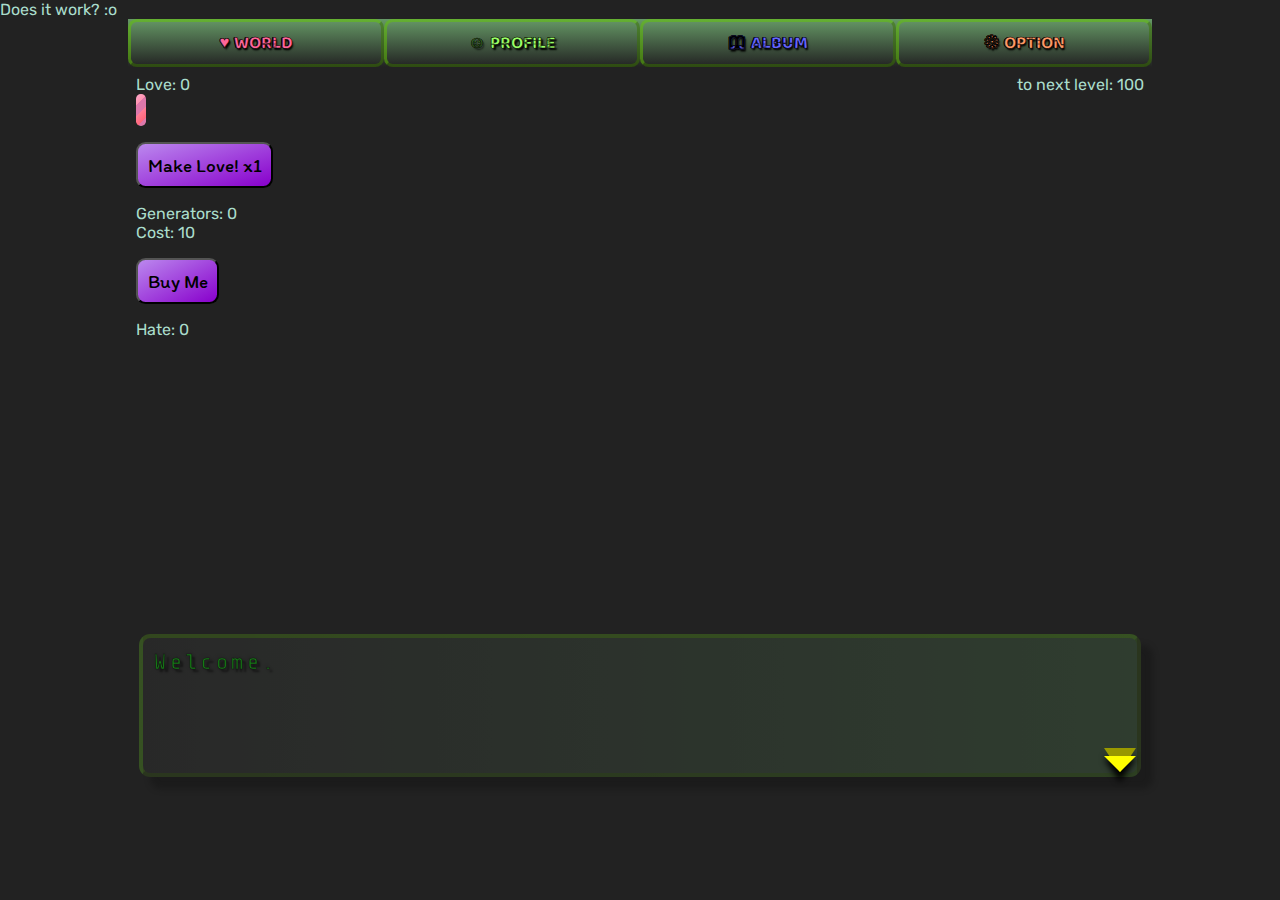
==== adal.html @ 19cec1d2 "Update adal.html" ====
<html>
	<head>
	
	    <title>Test Game</title>
	    <link rel="shortcut icon" type="image/x-icon" href={Favicon} />
	    <base target="_self">
		<!-- <link rel="stylesheet" type="text/css" href="interface.css" /> -->
		
        <link href="https://fonts.googleapis.com/css?family=Baloo|Itim|Share+Tech+Mono|Rubik" rel="stylesheet">
        
        <meta name="viewport" content="width=device-width, initial-scale=1.0">
		
	</head>
	
	<style>
	    
	    body {
	        background: #222;
	        color: #ADC;
			font-family: "Rubik", "Segoe UI", "Dejavu sans", Arial;
			font-size: 1.0em;
			margin: 0 auto;
	    }
		
		button {
	        background: linear-gradient(to bottom right, #B8E, #80C);
	        border-radius: 0.5em;
	        padding: 0.5em;
	        font-family: "Itim", "Corbel", cursive;
	        font-size: 1.2em;
	    }
	    
	    .everything {
	        display: grid;
	        max-width: 1024px;
	        margin: 0 auto;
	        /*grid-template-rows: 20% 50%;*/
	    }
	    
	    .menu {
	        background: linear-gradient(#696, #222);
	        display: grid;
	        width: 100%;
	        margin: 0 auto;
	        grid-template-columns: 25% 25% 25% 25%;
	    }
	    
	    .menu-item {
	        color: #000;
            border: 0.2em outset rgba(100, 200, 0, 0.5);
            border-radius: 0.5em;
            padding: 0.2em;
            font-size: 1.1em;
            font-weight: bold;
            font-family: "Baloo", cursive;
            text-align: center;
            vertical-align: middle;
            text-transform: uppercase;
            -webkit-text-stroke: 0.025em #000;
            text-shadow:
                0.1em 0.1em 0.1em #000,
                -0.025em -0.025em 0 #000,  
                0.025em 0.025em 0 #000,
                -0.025em -0.025em 0 #000,
                0.025em 0.025em 0 #000;
        }
        
        .menu-item:hover {
            border: 0.2em inset rgba(180, 0, 220, 0.5);
            background-image: radial-gradient(#363, #696, #9A9);
            transition: 0.5s;
        }
        
        #item1, #item2, #item3, #item4 {
            all: inherit;
            background: none;
            border: none;
        }
        
        #item1 {
            color: #F69;
        }
        #item1:hover {
            color: #F00;
        }
        #item2 {
            color: #9F6;
        }
        #item2:hover {
            color: #0FC;
        }
        #item3 {
            color: #66F;
        }
        #item3:hover {
            color: #03F;
        }
        #item4 {
            color: #F96;
        }
        #item4:hover {
            color: #FC0;
        }
	    
	.container {
	    margin: 0.5em;
	    display: block;
	    height: 60vh;
	}
		
	#page1 {
	        display: block;
	    }
	    
	    #page2, #page3, #page4 {
	        display: none;
	    }
	    
	    #love-bar {
	        width: 1%;
	        height: 2em;
	        border-radius: 0.3em;
	        background: repeating-linear-gradient(135deg,transparent, transparent 0.5em, #D7A 0.5em, #D7A 1em), linear-gradient(135deg, #FAC, #F00, #FAC);
	        background-size: 400% 400%;
	        background-position-x:0%;
	        animation: barStripes 14s linear infinite;
	    }
	    
        #arrow-down {
    		width: 0;
    		height: 0;
    		border-left: 1.0em solid transparent;
    		border-right: 1.0em solid transparent;
    		border-top: 1.0em dashed #FF0;
    		border-color: linear-gradient(to bottom, #FF0, #990);
    		position: absolute;
    		display: block;
    		bottom: 1em;
		    right: 1em;
		    animation: arrowDown 1s linear infinite;
		}
		
		#arrow-down-shade {
    		width: 0;
    		height: 0;
    		border-left: 1.0em solid transparent;
    		border-right: 1.0em solid transparent;
    		border-top: 1.5em solid #990;
    		position: absolute;
    		display: block;
    		bottom: 1em;
		    right: 1em;
		    animation: arrowDown 1s linear infinite;
		    filter: drop-shadow(0px 10px 3px rgba(0,0,0,1));
		}
	    
	    
	    
	    .text {
		    position: relative;
		    bottom: 0;
		    left: 0;
	    }
		
		#textbox {
			font-size: 1.4em;
			font-family: "Share Tech Mono", monospace;
			color: #0F0;
			letter-spacing: .15em;
			background: linear-gradient(to right, #333, #464);
			margin: 0.5em;
			padding: 0.5em;
			min-height: 5em;
			border-radius: 0.5em;
			border: 0.2em outset rgba(100, 200, 0, 0.5);
			box-shadow: 0.5em 0.5em 0.3em #111;
			-webkit-text-stroke: 0.025em #000;
            text-shadow:
                0.15em 0.15em 0.1em #000,
                -0.1em -0.1em 0.1em #333,  
                0.05em 0.05em 0.1em #222,
                -0.05em -0.05em 0.1em #222,
                0.1em 0.1em 0.1em #333;
			/*filter: alpha(opacity=100);*/
            opacity: 0.0;
		}

		#caret {
			border-right: 0.5em solid;
			animation: caret 1s steps(1) infinite;
		}

		@keyframes caret { /* blinking effect */
			50% { border-color: transparent };
		}
		
		@keyframes arrowDown {
          0%, 100% {
            bottom: 1.5em;
            transform: rotateY(0deg);
          }
          50% {
            bottom: 1em;
            transform: rotateY(180deg);
          }
        }
        
        @keyframes barStripes {
            0%{
        		background-position-x:130%;
        	}
        	50% {
        		background-position-x:0%;
        	}
        	100% {
        		background-position-x:-130%;
        	}
        }
		
		
		
		@media screen and (max-width: 568px){
		    .menu-item {
                font-size: 0.8em;
		    }
		    
		    #textbox {
			    font-size: 1.1em;
		    }
		}
	
	</style>
	
	<body>
	
		Does it work? :o
	
	<div class="everything">
	
	<div class="menu">
        <div class="menu-item"> <!-- World / Love -->
            <div id="item1">♥ World</div>
        </div>
        <div class="menu-item"> <!-- Characters / Profiles -->
            <div id="item2">☺ Profile</div>
        </div>
        <div class="menu-item"> <!-- Album -->
            <div id="item3">🕮 Album</div>
        </div>
        <div class="menu-item"> <!-- Settings -->
            <div id="item4">⚙ Option</div>
        </div>
	</div>
	    
	<div class="container">
	
	    <div id="page1">
    	Love: <span id="love_count">0</span>
    	<span style="float: right">to next level: <span id="toNextLvl">100</span></span>
    	<div id="love-bar"></div>
    	<p>
    	<button onClick="makeLove(1)">Make Love! x<span id="level">1</span></button>
    	
    	<p><p>
    	Generators: <span id="generators">0</span><br>
        Cost: <span id="generatorCost">10</span>
    	<p>
    	<button id="generatorsButton" onClick="buygenerator()">Buy Me</button>
    	
    	<p>
    	<div id="divHate">Hate: 0</div>
    	<p>
    	
    	</div> <!-- page1 -->
    	
    	<div id="page2">
    	    Profiles
    	    <p>
    	    blah blah blah
    	</div> <!-- page2 -->
    	
    	<div id="page3">
    	    Album
    	    <p>
    	    something to do
    	</div> <!-- page3 -->
    	
    	<div id="page4">
    	    Option
    	    <p>
    	    change stuffs
    	    copyright
    	</div> <!-- page4 -->
	
	</div> <!-- container -->
	
	<div class="text">
    	<div id="textbox">
    	    Welcome.
    	</div>
    	
    	<div id="arrow-down-shade"></div>
    	<div id="arrow-down"></div>
	</div>
	
	</div> <!-- everything -->
	

		
		
	<script type="text/javascript" src="https://raw.github.com/ruby-j/ruby-j.github.io/master/function.js"></script>
	<script type="text/javascript" src="event.js"></script>
	<script type="text/javascript" src="effect.js"></script>
	
	</body>

</html>
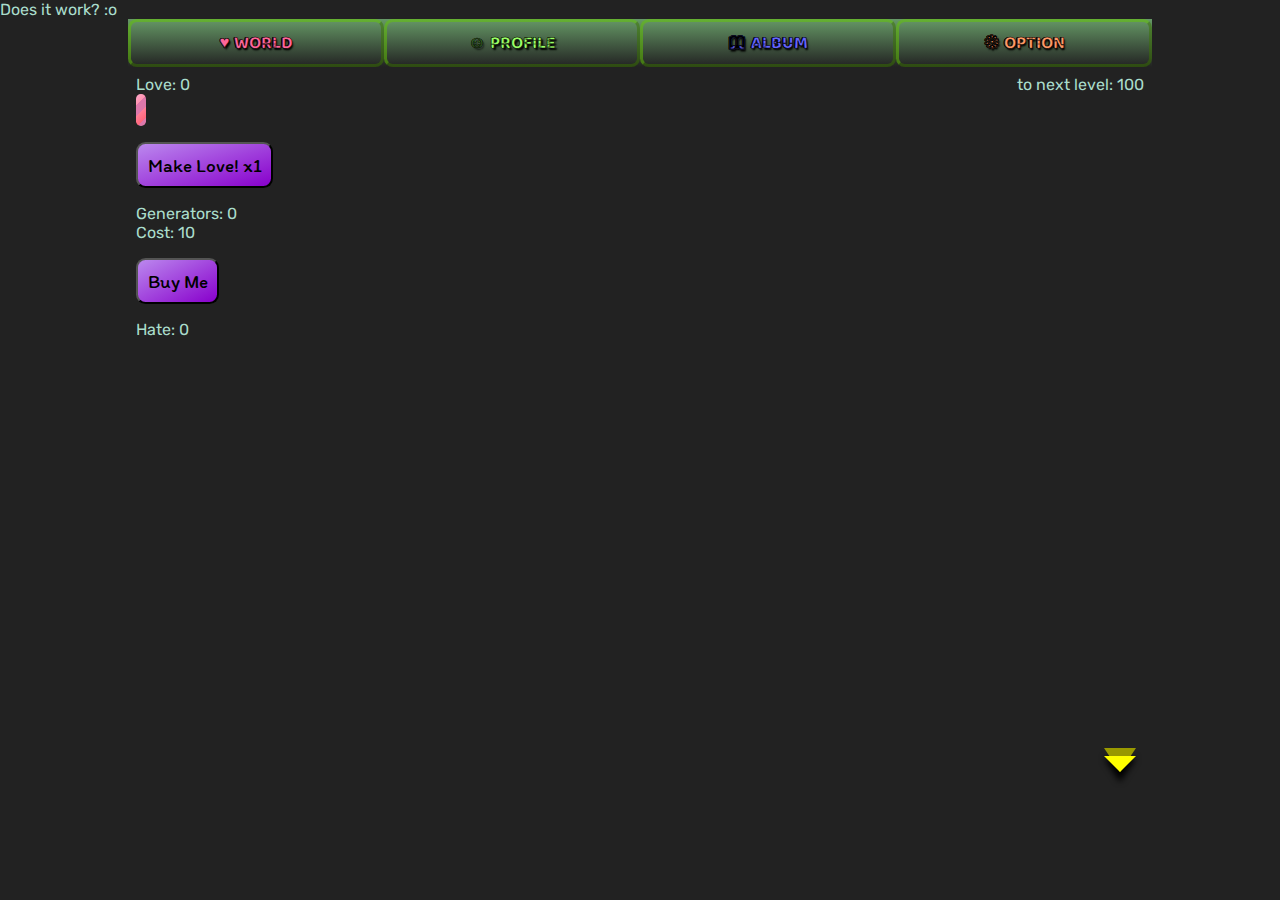
==== commit 294289a4: "Update adal.html" ====
--- a/adal.html
+++ b/adal.html
@@ -309,8 +309,8 @@
 		
 		
 	<script type="text/javascript" src="https://raw.github.com/ruby-j/ruby-j.github.io/master/function.js"></script>
-	<script type="text/javascript" src="event.js"></script>
-	<script type="text/javascript" src="effect.js"></script>
+	<script type="text/javascript" src="/master/event.js"></script>
+	<script type="text/javascript" src="ruby-j.github.io/effect.js"></script>
 	
 	</body>
 
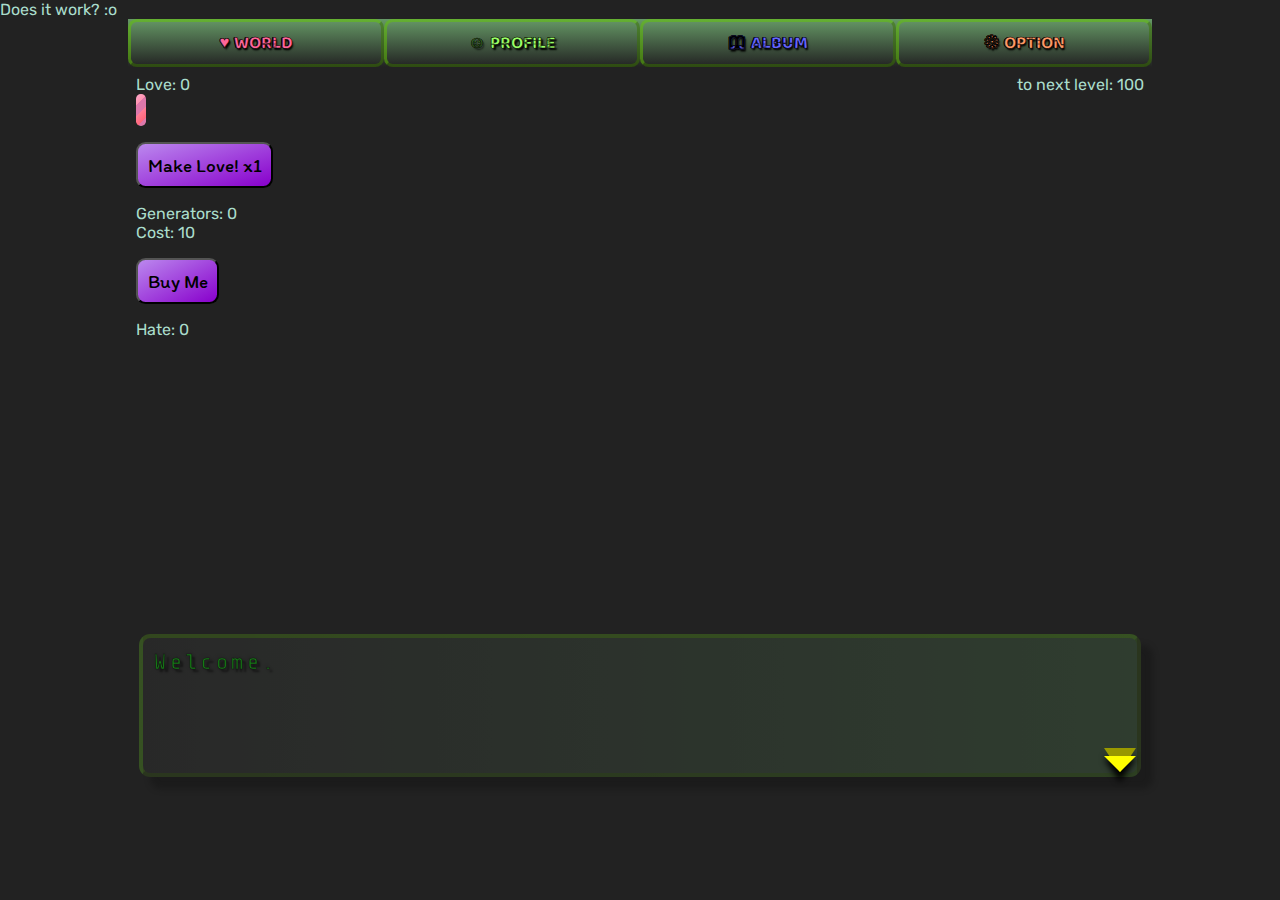
==== commit 859d3ad3: "Update adal.html" ====
--- a/adal.html
+++ b/adal.html
@@ -308,9 +308,9 @@
 
 		
 		
-	<script type="text/javascript" src="https://raw.github.com/ruby-j/ruby-j.github.io/master/function.js"></script>
-	<script type="text/javascript" src="/master/event.js"></script>
-	<script type="text/javascript" src="ruby-j.github.io/effect.js"></script>
+	<script type="text/javascript" src="https://ruby-j.github.io/master/function.js"></script>
+	<script type="text/javascript" src="https://ruby-j.github.io/master/event.js"></script>
+	<script type="text/javascript" src="https://ruby-j.github.io/effect.js"></script>
 	
 	</body>
 
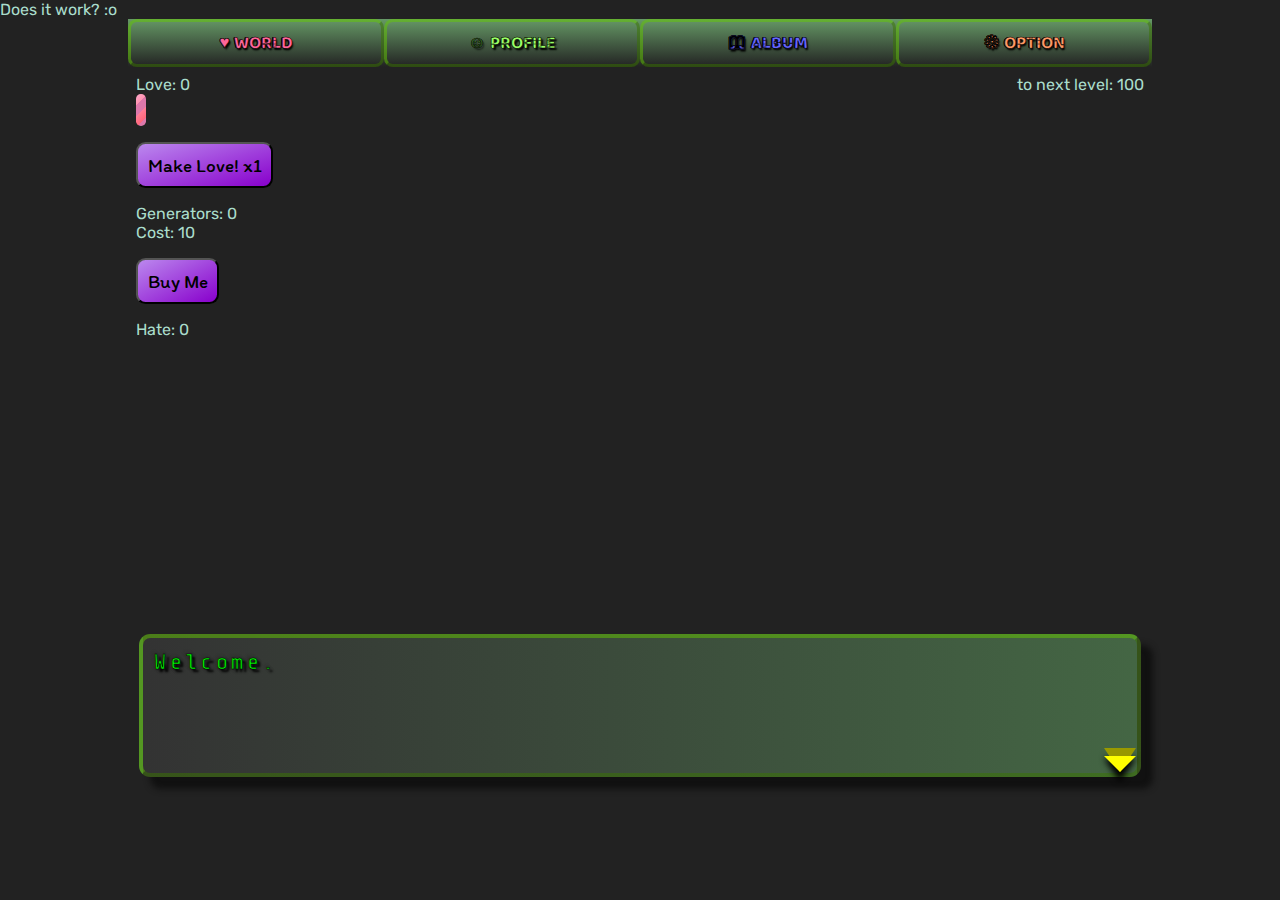
==== commit e26fb938: "Update adal.html" ====
--- a/adal.html
+++ b/adal.html
@@ -311,6 +311,14 @@
 	<script type="text/javascript" src="https://ruby-j.github.io/master/function.js"></script>
 	<script type="text/javascript" src="https://ruby-j.github.io/master/event.js"></script>
 	<script type="text/javascript" src="https://ruby-j.github.io/effect.js"></script>
+		
+	<script type="text/javascript" src="function.js"></script>
+	<script type="text/javascript" src="event.js"></script>
+	<script type="text/javascript" src="effect.js"></script>
+		
+	<script type="text/javascript" src="/function.js"></script>
+	<script type="text/javascript" src="/event.js"></script>
+	<script type="text/javascript" src="/effect.js"></script>
 	
 	</body>
 
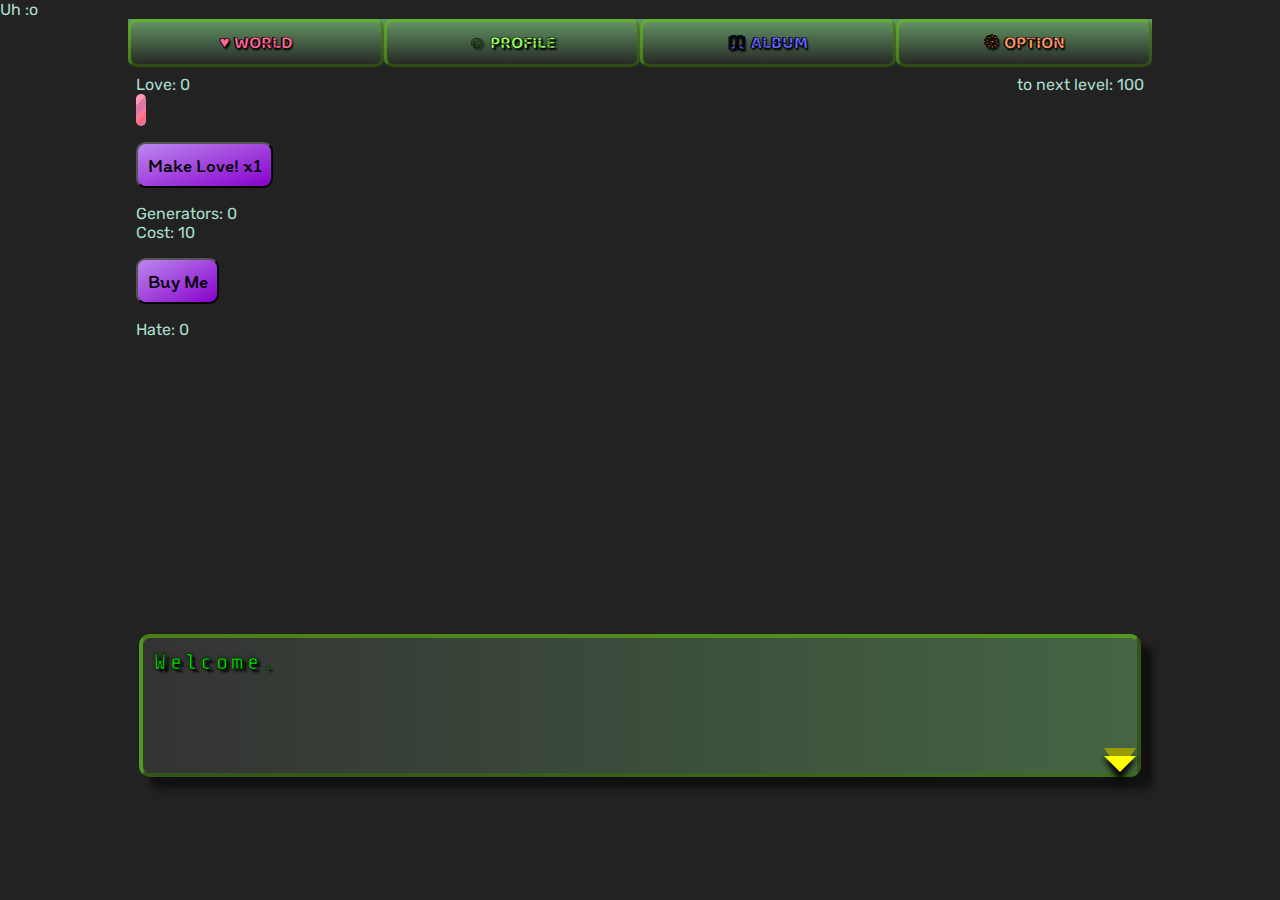
==== commit 29047524: "Update adal.html" ====
--- a/adal.html
+++ b/adal.html
@@ -233,7 +233,7 @@
 	
 	<body>
 	
-		Does it work? :o
+		Uh :o
 	
 	<div class="everything">
 	
@@ -308,8 +308,8 @@
 
 		
 		
-	<script type="text/javascript" src="https://ruby-j.github.io/master/function.js"></script>
-	<script type="text/javascript" src="https://ruby-j.github.io/master/event.js"></script>
+	<script type="text/javascript" src="https://ruby-j.github.io/function.js"></script>
+	<script type="text/javascript" src="https://ruby-j.github.io/event.js"></script>
 	<script type="text/javascript" src="https://ruby-j.github.io/effect.js"></script>
 		
 	<script type="text/javascript" src="function.js"></script>
@@ -319,6 +319,14 @@
 	<script type="text/javascript" src="/function.js"></script>
 	<script type="text/javascript" src="/event.js"></script>
 	<script type="text/javascript" src="/effect.js"></script>
+		
+	<script src="/function.js"></script>
+	<script src="/event.js"></script>
+	<script src="/effect.js"></script>
+		
+	<script src="/master/function.js"></script>
+	<script src="/master/event.js"></script>
+	<script src="/master/effect.js"></script>
 	
 	</body>
 
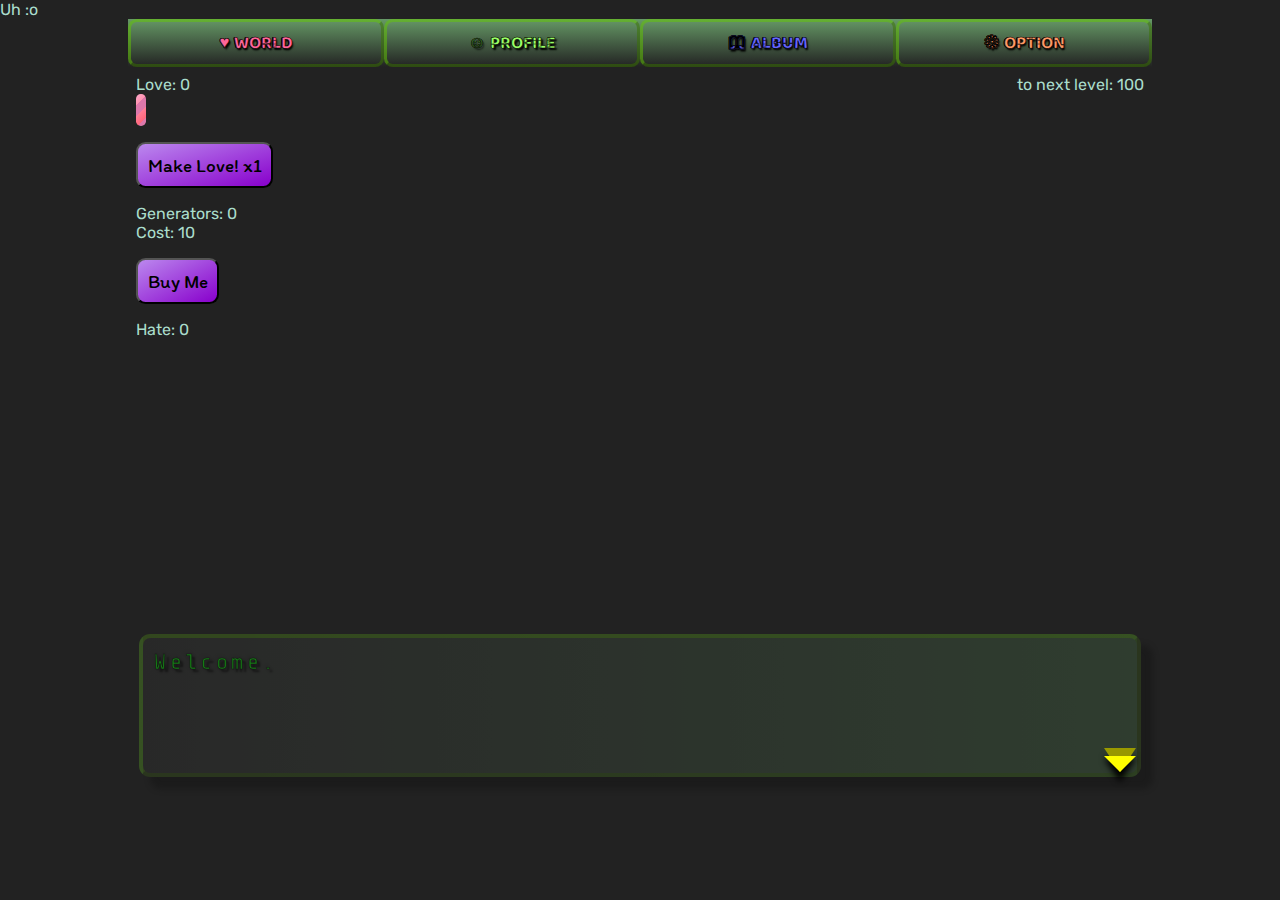
==== commit 0c977022: "Update adal.html" ====
--- a/adal.html
+++ b/adal.html
@@ -1,235 +1,17 @@
 <html>
 	<head>
 	
-	    <title>Test Game</title>
+	    <title>ADAL (WIP)</title>
 	    <link rel="shortcut icon" type="image/x-icon" href={Favicon} />
 	    <base target="_self">
-		<!-- <link rel="stylesheet" type="text/css" href="interface.css" /> -->
 		
         <link href="https://fonts.googleapis.com/css?family=Baloo|Itim|Share+Tech+Mono|Rubik" rel="stylesheet">
         
         <meta name="viewport" content="width=device-width, initial-scale=1.0">
 		
+	<link rel="stylesheet" type="text/css" href="adal.css">
+		
 	</head>
-	
-	<style>
-	    
-	    body {
-	        background: #222;
-	        color: #ADC;
-			font-family: "Rubik", "Segoe UI", "Dejavu sans", Arial;
-			font-size: 1.0em;
-			margin: 0 auto;
-	    }
-		
-		button {
-	        background: linear-gradient(to bottom right, #B8E, #80C);
-	        border-radius: 0.5em;
-	        padding: 0.5em;
-	        font-family: "Itim", "Corbel", cursive;
-	        font-size: 1.2em;
-	    }
-	    
-	    .everything {
-	        display: grid;
-	        max-width: 1024px;
-	        margin: 0 auto;
-	        /*grid-template-rows: 20% 50%;*/
-	    }
-	    
-	    .menu {
-	        background: linear-gradient(#696, #222);
-	        display: grid;
-	        width: 100%;
-	        margin: 0 auto;
-	        grid-template-columns: 25% 25% 25% 25%;
-	    }
-	    
-	    .menu-item {
-	        color: #000;
-            border: 0.2em outset rgba(100, 200, 0, 0.5);
-            border-radius: 0.5em;
-            padding: 0.2em;
-            font-size: 1.1em;
-            font-weight: bold;
-            font-family: "Baloo", cursive;
-            text-align: center;
-            vertical-align: middle;
-            text-transform: uppercase;
-            -webkit-text-stroke: 0.025em #000;
-            text-shadow:
-                0.1em 0.1em 0.1em #000,
-                -0.025em -0.025em 0 #000,  
-                0.025em 0.025em 0 #000,
-                -0.025em -0.025em 0 #000,
-                0.025em 0.025em 0 #000;
-        }
-        
-        .menu-item:hover {
-            border: 0.2em inset rgba(180, 0, 220, 0.5);
-            background-image: radial-gradient(#363, #696, #9A9);
-            transition: 0.5s;
-        }
-        
-        #item1, #item2, #item3, #item4 {
-            all: inherit;
-            background: none;
-            border: none;
-        }
-        
-        #item1 {
-            color: #F69;
-        }
-        #item1:hover {
-            color: #F00;
-        }
-        #item2 {
-            color: #9F6;
-        }
-        #item2:hover {
-            color: #0FC;
-        }
-        #item3 {
-            color: #66F;
-        }
-        #item3:hover {
-            color: #03F;
-        }
-        #item4 {
-            color: #F96;
-        }
-        #item4:hover {
-            color: #FC0;
-        }
-	    
-	.container {
-	    margin: 0.5em;
-	    display: block;
-	    height: 60vh;
-	}
-		
-	#page1 {
-	        display: block;
-	    }
-	    
-	    #page2, #page3, #page4 {
-	        display: none;
-	    }
-	    
-	    #love-bar {
-	        width: 1%;
-	        height: 2em;
-	        border-radius: 0.3em;
-	        background: repeating-linear-gradient(135deg,transparent, transparent 0.5em, #D7A 0.5em, #D7A 1em), linear-gradient(135deg, #FAC, #F00, #FAC);
-	        background-size: 400% 400%;
-	        background-position-x:0%;
-	        animation: barStripes 14s linear infinite;
-	    }
-	    
-        #arrow-down {
-    		width: 0;
-    		height: 0;
-    		border-left: 1.0em solid transparent;
-    		border-right: 1.0em solid transparent;
-    		border-top: 1.0em dashed #FF0;
-    		border-color: linear-gradient(to bottom, #FF0, #990);
-    		position: absolute;
-    		display: block;
-    		bottom: 1em;
-		    right: 1em;
-		    animation: arrowDown 1s linear infinite;
-		}
-		
-		#arrow-down-shade {
-    		width: 0;
-    		height: 0;
-    		border-left: 1.0em solid transparent;
-    		border-right: 1.0em solid transparent;
-    		border-top: 1.5em solid #990;
-    		position: absolute;
-    		display: block;
-    		bottom: 1em;
-		    right: 1em;
-		    animation: arrowDown 1s linear infinite;
-		    filter: drop-shadow(0px 10px 3px rgba(0,0,0,1));
-		}
-	    
-	    
-	    
-	    .text {
-		    position: relative;
-		    bottom: 0;
-		    left: 0;
-	    }
-		
-		#textbox {
-			font-size: 1.4em;
-			font-family: "Share Tech Mono", monospace;
-			color: #0F0;
-			letter-spacing: .15em;
-			background: linear-gradient(to right, #333, #464);
-			margin: 0.5em;
-			padding: 0.5em;
-			min-height: 5em;
-			border-radius: 0.5em;
-			border: 0.2em outset rgba(100, 200, 0, 0.5);
-			box-shadow: 0.5em 0.5em 0.3em #111;
-			-webkit-text-stroke: 0.025em #000;
-            text-shadow:
-                0.15em 0.15em 0.1em #000,
-                -0.1em -0.1em 0.1em #333,  
-                0.05em 0.05em 0.1em #222,
-                -0.05em -0.05em 0.1em #222,
-                0.1em 0.1em 0.1em #333;
-			/*filter: alpha(opacity=100);*/
-            opacity: 0.0;
-		}
-
-		#caret {
-			border-right: 0.5em solid;
-			animation: caret 1s steps(1) infinite;
-		}
-
-		@keyframes caret { /* blinking effect */
-			50% { border-color: transparent };
-		}
-		
-		@keyframes arrowDown {
-          0%, 100% {
-            bottom: 1.5em;
-            transform: rotateY(0deg);
-          }
-          50% {
-            bottom: 1em;
-            transform: rotateY(180deg);
-          }
-        }
-        
-        @keyframes barStripes {
-            0%{
-        		background-position-x:130%;
-        	}
-        	50% {
-        		background-position-x:0%;
-        	}
-        	100% {
-        		background-position-x:-130%;
-        	}
-        }
-		
-		
-		
-		@media screen and (max-width: 568px){
-		    .menu-item {
-                font-size: 0.8em;
-		    }
-		    
-		    #textbox {
-			    font-size: 1.1em;
-		    }
-		}
-	
-	</style>
 	
 	<body>
 	
@@ -307,7 +89,7 @@
 	
 
 		
-		
+	<!--	
 	<script type="text/javascript" src="https://ruby-j.github.io/function.js"></script>
 	<script type="text/javascript" src="https://ruby-j.github.io/event.js"></script>
 	<script type="text/javascript" src="https://ruby-j.github.io/effect.js"></script>
@@ -319,14 +101,12 @@
 	<script type="text/javascript" src="/function.js"></script>
 	<script type="text/javascript" src="/event.js"></script>
 	<script type="text/javascript" src="/effect.js"></script>
+
+	-->
 		
 	<script src="/function.js"></script>
 	<script src="/event.js"></script>
 	<script src="/effect.js"></script>
-		
-	<script src="/master/function.js"></script>
-	<script src="/master/event.js"></script>
-	<script src="/master/effect.js"></script>
 	
 	</body>
 
--- a/adal.css
+++ b/adal.css
@@ -0,0 +1,214 @@
+body {
+	        background: #222;
+	        color: #ADC;
+			font-family: "Rubik", "Segoe UI", "Dejavu sans", Arial;
+			font-size: 1.0em;
+			margin: 0 auto;
+	    }
+		
+		button {
+	        background: linear-gradient(to bottom right, #B8E, #80C);
+	        border-radius: 0.5em;
+	        padding: 0.5em;
+	        font-family: "Itim", "Corbel", cursive;
+	        font-size: 1.2em;
+	    }
+	    
+	    .everything {
+	        display: grid;
+	        max-width: 1024px;
+	        margin: 0 auto;
+	        /*grid-template-rows: 20% 50%;*/
+	    }
+	    
+	    .menu {
+	        background: linear-gradient(#696, #222);
+	        display: grid;
+	        width: 100%;
+	        margin: 0 auto;
+	        grid-template-columns: 25% 25% 25% 25%;
+	    }
+	    
+	    .menu-item {
+	        color: #000;
+            border: 0.2em outset rgba(100, 200, 0, 0.5);
+            border-radius: 0.5em;
+            padding: 0.2em;
+            font-size: 1.1em;
+            font-weight: bold;
+            font-family: "Baloo", cursive;
+            text-align: center;
+            vertical-align: middle;
+            text-transform: uppercase;
+            -webkit-text-stroke: 0.025em #000;
+            text-shadow:
+                0.1em 0.1em 0.1em #000,
+                -0.025em -0.025em 0 #000,  
+                0.025em 0.025em 0 #000,
+                -0.025em -0.025em 0 #000,
+                0.025em 0.025em 0 #000;
+        }
+        
+        .menu-item:hover {
+            border: 0.2em inset rgba(180, 0, 220, 0.5);
+            background-image: radial-gradient(#363, #696, #9A9);
+            transition: 0.5s;
+        }
+        
+        #item1, #item2, #item3, #item4 {
+            all: inherit;
+            background: none;
+            border: none;
+        }
+        
+        #item1 {
+            color: #F69;
+        }
+        #item1:hover {
+            color: #F00;
+        }
+        #item2 {
+            color: #9F6;
+        }
+        #item2:hover {
+            color: #0FC;
+        }
+        #item3 {
+            color: #66F;
+        }
+        #item3:hover {
+            color: #03F;
+        }
+        #item4 {
+            color: #F96;
+        }
+        #item4:hover {
+            color: #FC0;
+        }
+	    
+	.container {
+	    margin: 0.5em;
+	    display: block;
+	    height: 60vh;
+	}
+		
+	#page1 {
+	        display: block;
+	    }
+	    
+	    #page2, #page3, #page4 {
+	        display: none;
+	    }
+	    
+	    #love-bar {
+	        width: 1%;
+	        height: 2em;
+	        border-radius: 0.3em;
+	        background: repeating-linear-gradient(135deg,transparent, transparent 0.5em, #D7A 0.5em, #D7A 1em), linear-gradient(135deg, #FAC, #F00, #FAC);
+	        background-size: 400% 400%;
+	        background-position-x:0%;
+	        animation: barStripes 14s linear infinite;
+	    }
+	    
+        #arrow-down {
+    		width: 0;
+    		height: 0;
+    		border-left: 1.0em solid transparent;
+    		border-right: 1.0em solid transparent;
+    		border-top: 1.0em dashed #FF0;
+    		border-color: linear-gradient(to bottom, #FF0, #990);
+    		position: absolute;
+    		display: block;
+    		bottom: 1em;
+		    right: 1em;
+		    animation: arrowDown 1s linear infinite;
+		}
+		
+		#arrow-down-shade {
+    		width: 0;
+    		height: 0;
+    		border-left: 1.0em solid transparent;
+    		border-right: 1.0em solid transparent;
+    		border-top: 1.5em solid #990;
+    		position: absolute;
+    		display: block;
+    		bottom: 1em;
+		    right: 1em;
+		    animation: arrowDown 1s linear infinite;
+		    filter: drop-shadow(0px 10px 3px rgba(0,0,0,1));
+		}
+	    
+	    
+	    
+	    .text {
+		    position: relative;
+		    bottom: 0;
+		    left: 0;
+	    }
+		
+		#textbox {
+			font-size: 1.4em;
+			font-family: "Share Tech Mono", monospace;
+			color: #0F0;
+			letter-spacing: .15em;
+			background: linear-gradient(to right, #333, #464);
+			margin: 0.5em;
+			padding: 0.5em;
+			min-height: 5em;
+			border-radius: 0.5em;
+			border: 0.2em outset rgba(100, 200, 0, 0.5);
+			box-shadow: 0.5em 0.5em 0.3em #111;
+			-webkit-text-stroke: 0.025em #000;
+            text-shadow:
+                0.15em 0.15em 0.1em #000,
+                -0.1em -0.1em 0.1em #333,  
+                0.05em 0.05em 0.1em #222,
+                -0.05em -0.05em 0.1em #222,
+                0.1em 0.1em 0.1em #333;
+			/*filter: alpha(opacity=100);*/
+            opacity: 0.0;
+		}
+
+		#caret {
+			border-right: 0.5em solid;
+			animation: caret 1s steps(1) infinite;
+		}
+
+		@keyframes caret { /* blinking effect */
+			50% { border-color: transparent };
+		}
+		
+		@keyframes arrowDown {
+          0%, 100% {
+            bottom: 1.5em;
+            transform: rotateY(0deg);
+          }
+          50% {
+            bottom: 1em;
+            transform: rotateY(180deg);
+          }
+        }
+        
+        @keyframes barStripes {
+            0%{
+        		background-position-x:130%;
+        	}
+        	50% {
+        		background-position-x:0%;
+        	}
+        	100% {
+        		background-position-x:-130%;
+        	}
+        }
+		
+		
+		
+		@media screen and (max-width: 568px){
+		    .menu-item {
+                font-size: 0.8em;
+		    }
+		    
+		    #textbox {
+			 font-size: 1.1em;
+		    }
+		}
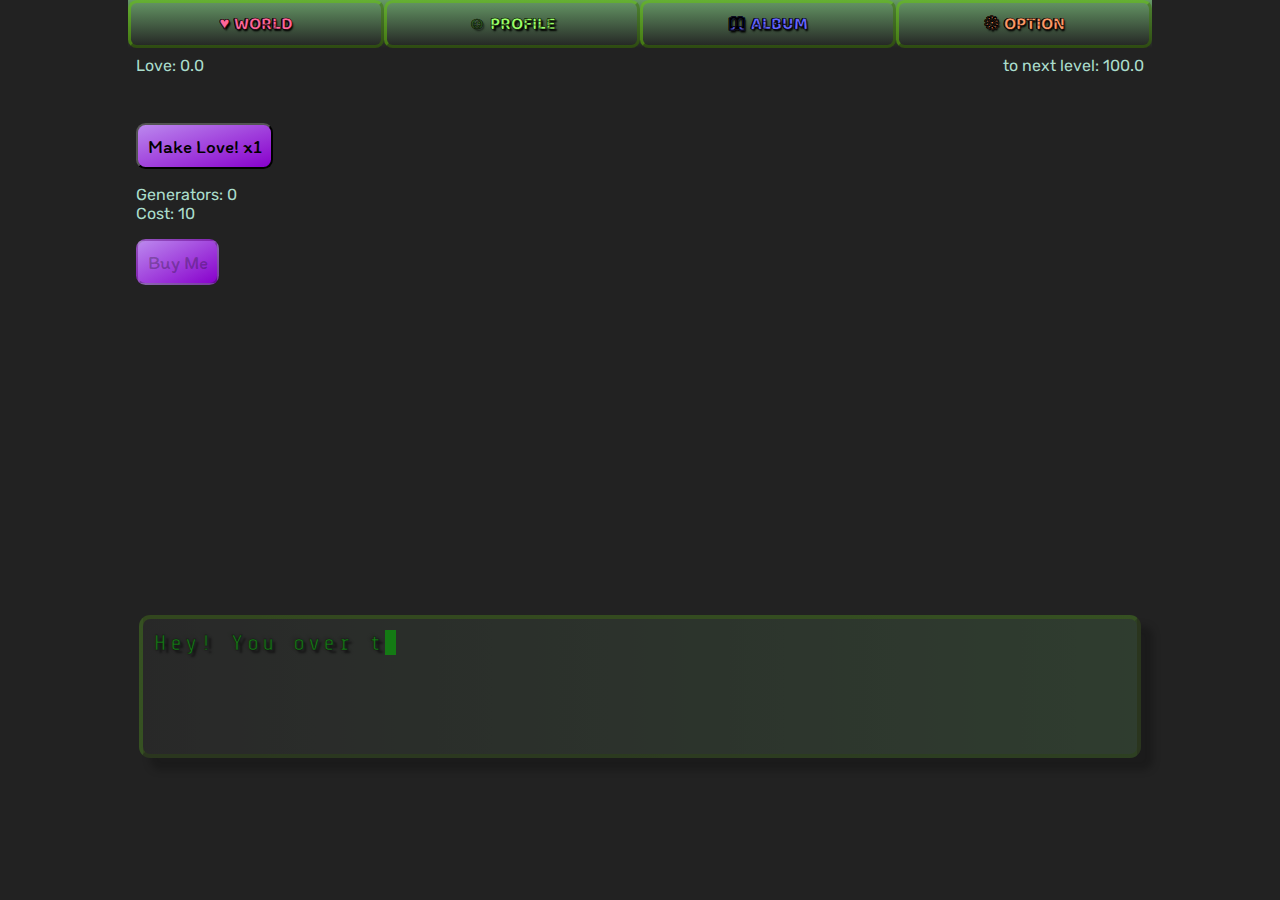
==== commit 7935697a: "Update adal.html" ====
--- a/adal.html
+++ b/adal.html
@@ -14,8 +14,6 @@
 	</head>
 	
 	<body>
-	
-		Uh :o
 	
 	<div class="everything">
 	
@@ -87,26 +85,11 @@
 	
 	</div> <!-- everything -->
 	
-
+	
 		
-	<!--	
-	<script type="text/javascript" src="https://ruby-j.github.io/function.js"></script>
-	<script type="text/javascript" src="https://ruby-j.github.io/event.js"></script>
-	<script type="text/javascript" src="https://ruby-j.github.io/effect.js"></script>
-		
-	<script type="text/javascript" src="function.js"></script>
-	<script type="text/javascript" src="event.js"></script>
-	<script type="text/javascript" src="effect.js"></script>
-		
-	<script type="text/javascript" src="/function.js"></script>
-	<script type="text/javascript" src="/event.js"></script>
-	<script type="text/javascript" src="/effect.js"></script>
-
-	-->
-		
-	<script src="/function.js"></script>
-	<script src="/event.js"></script>
-	<script src="/effect.js"></script>
+	<script src="js/function.js"></script>
+	<script src="js/event.js"></script>
+	<script src="js/effect.js"></script>
 	
 	</body>
 
